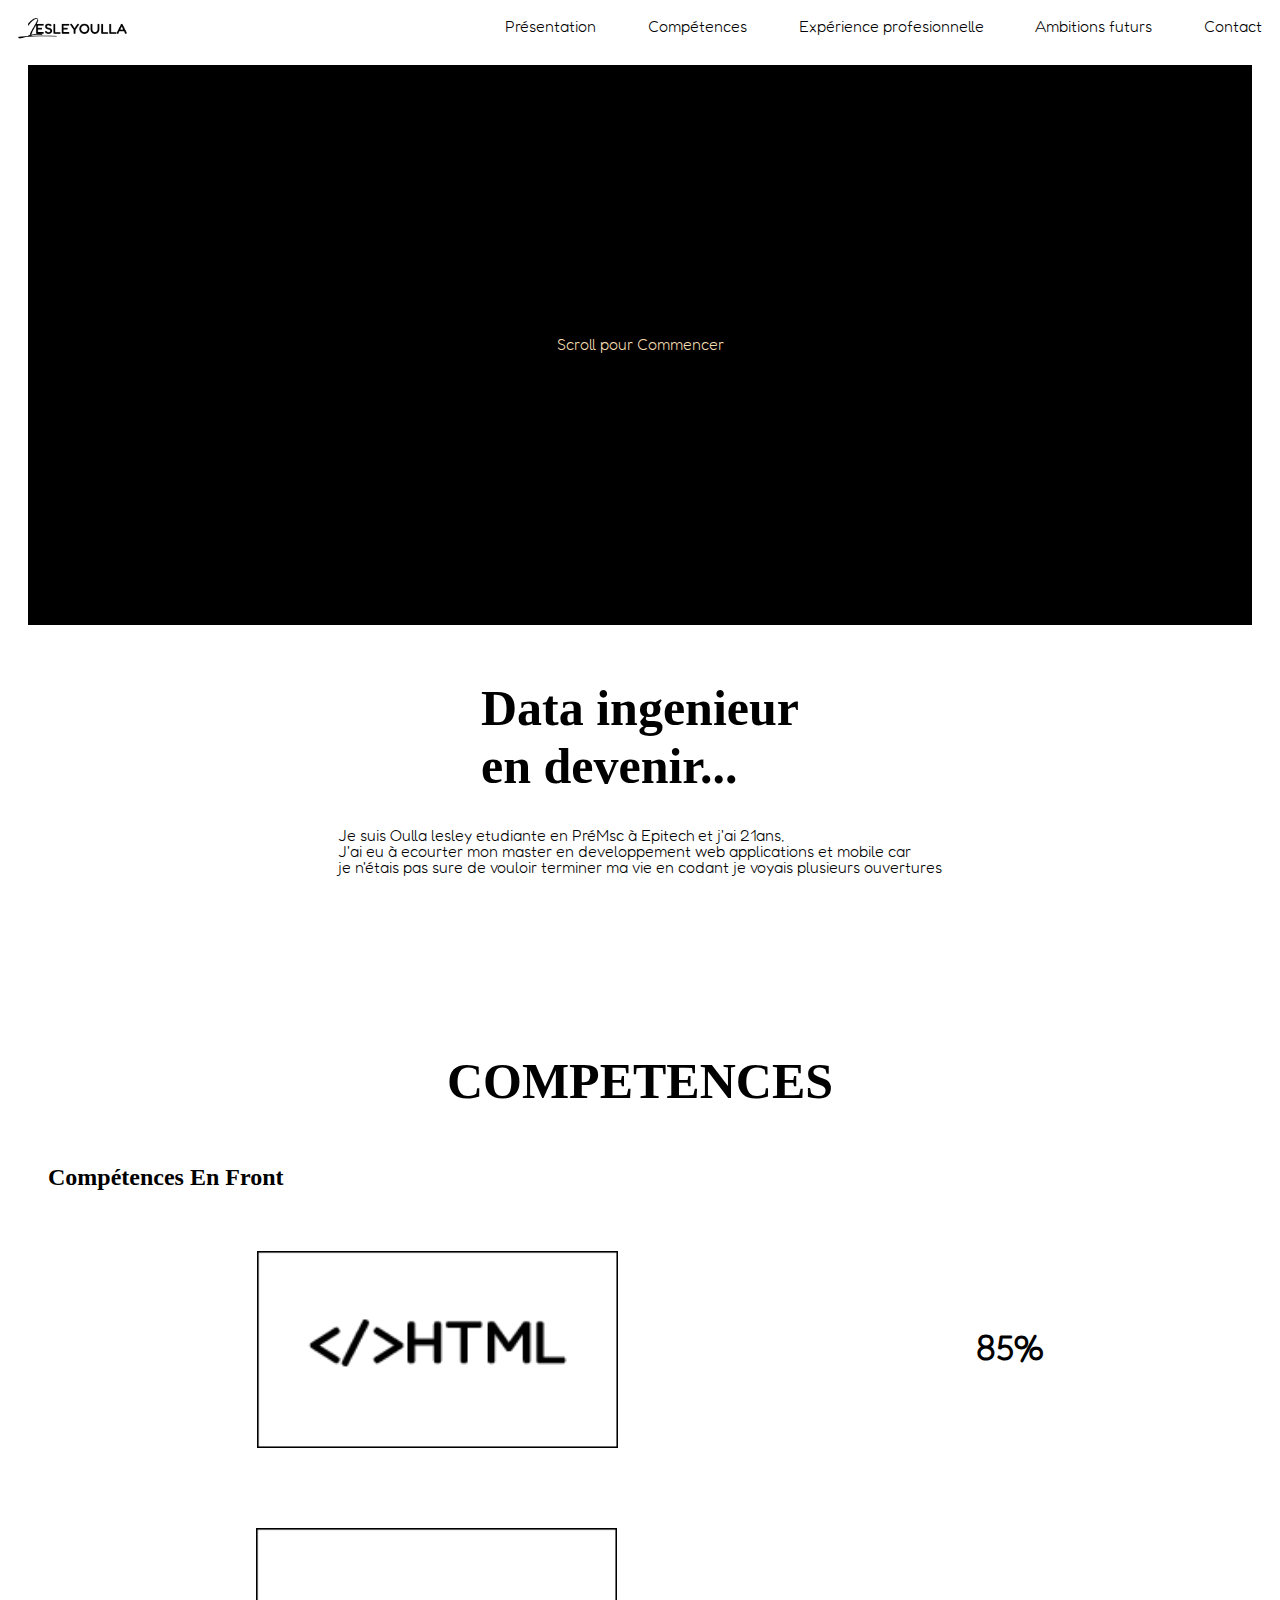
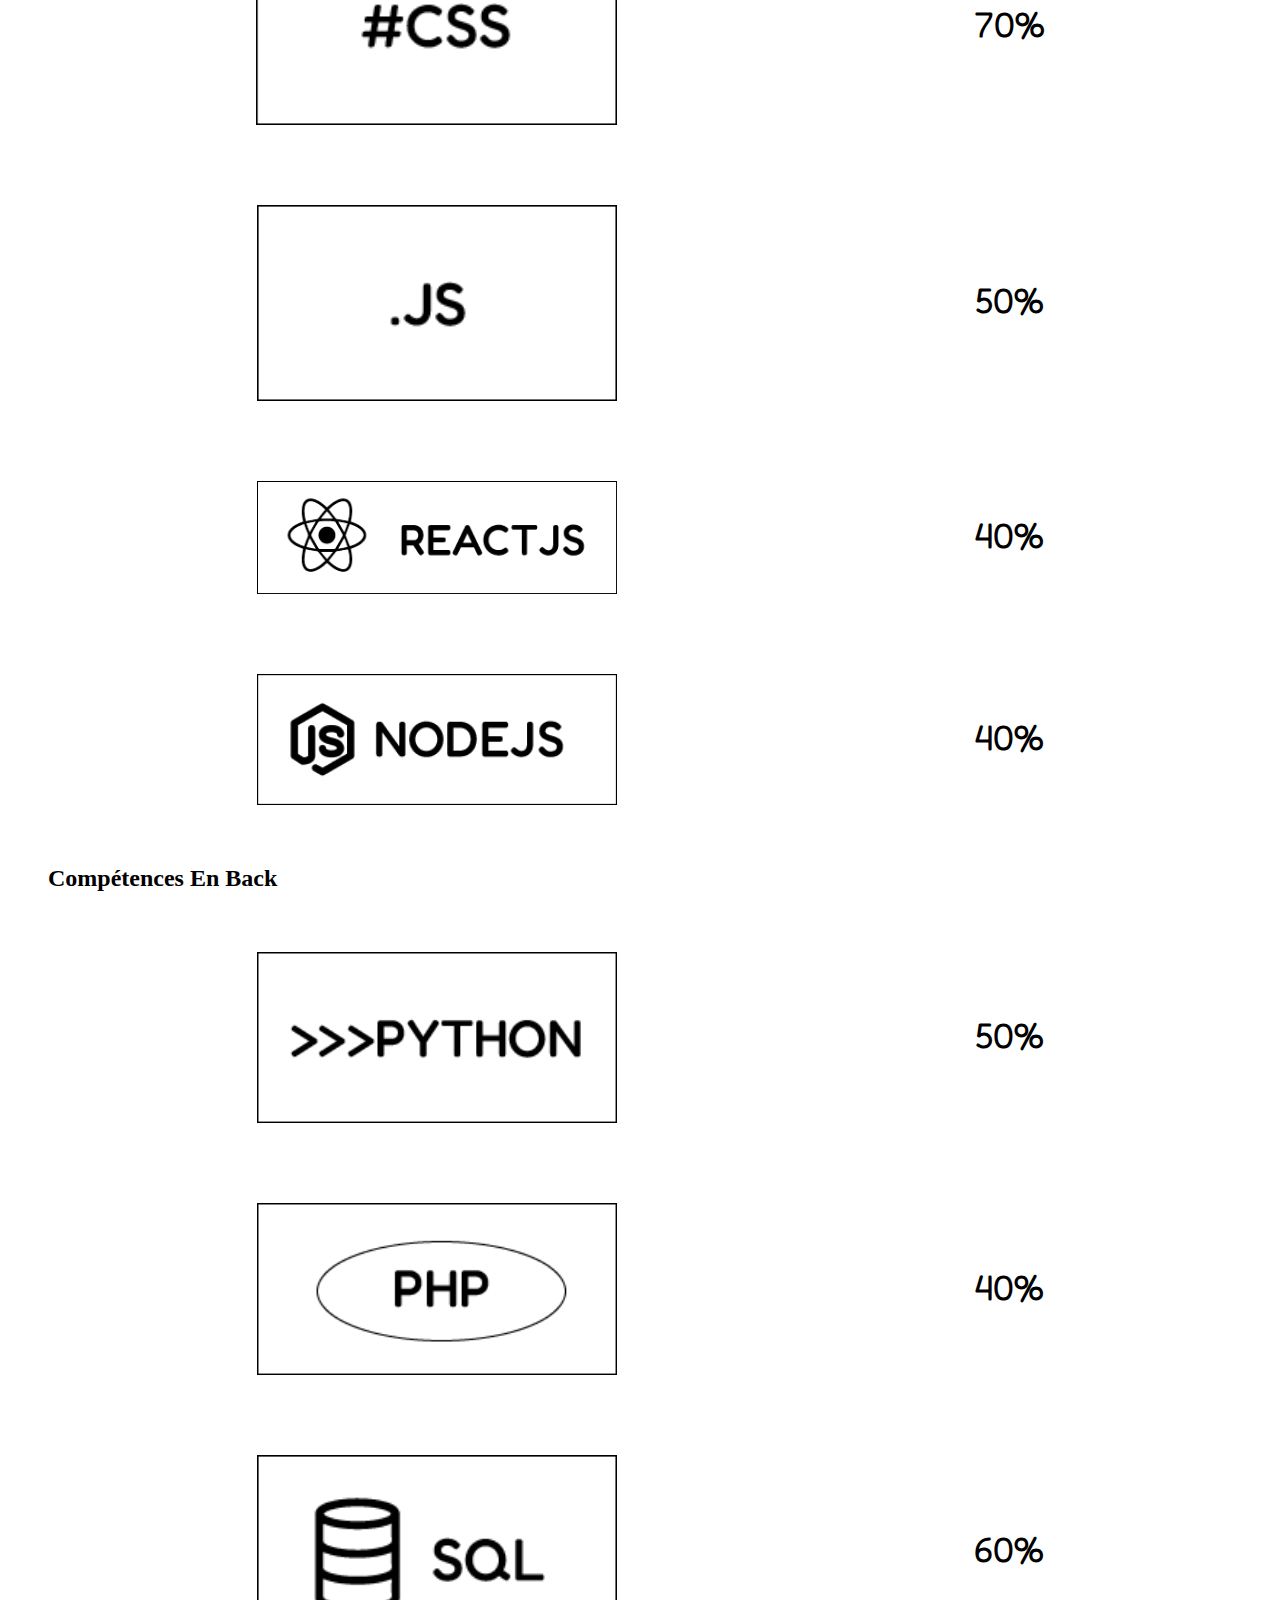
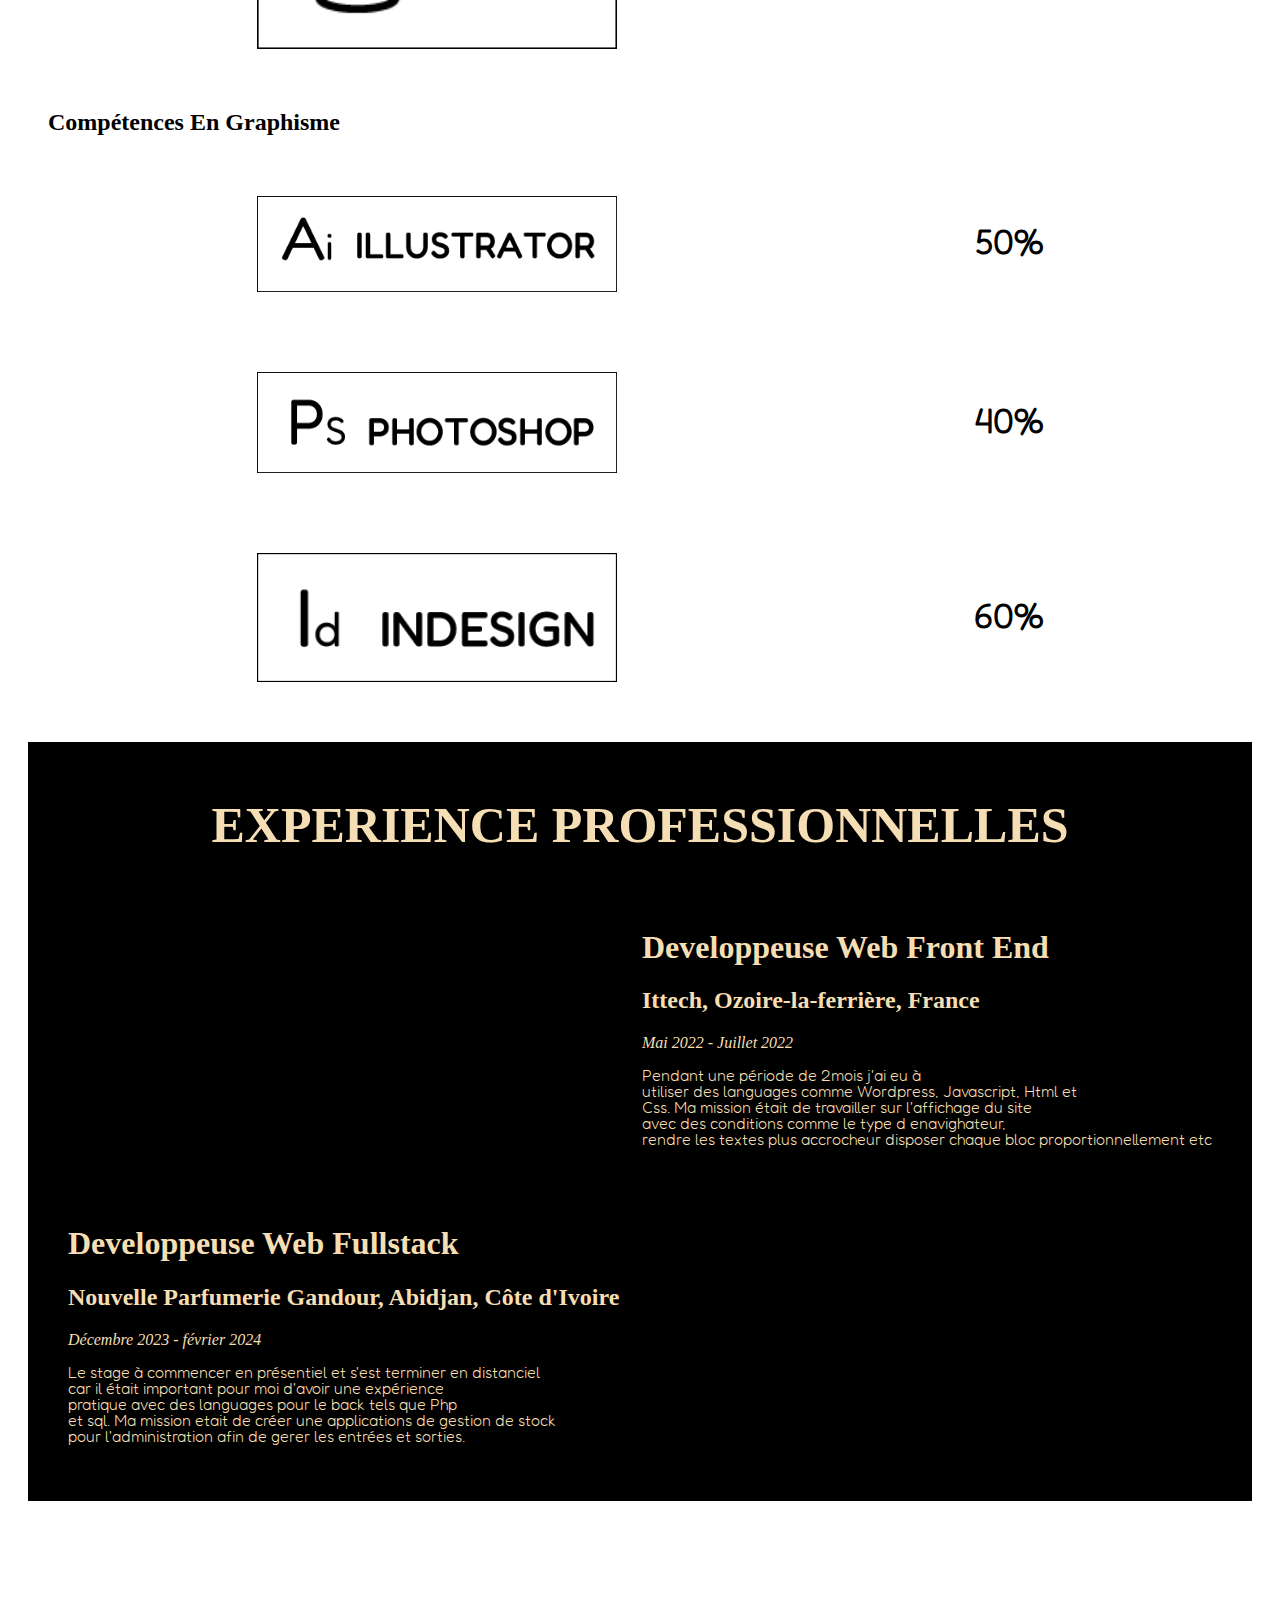
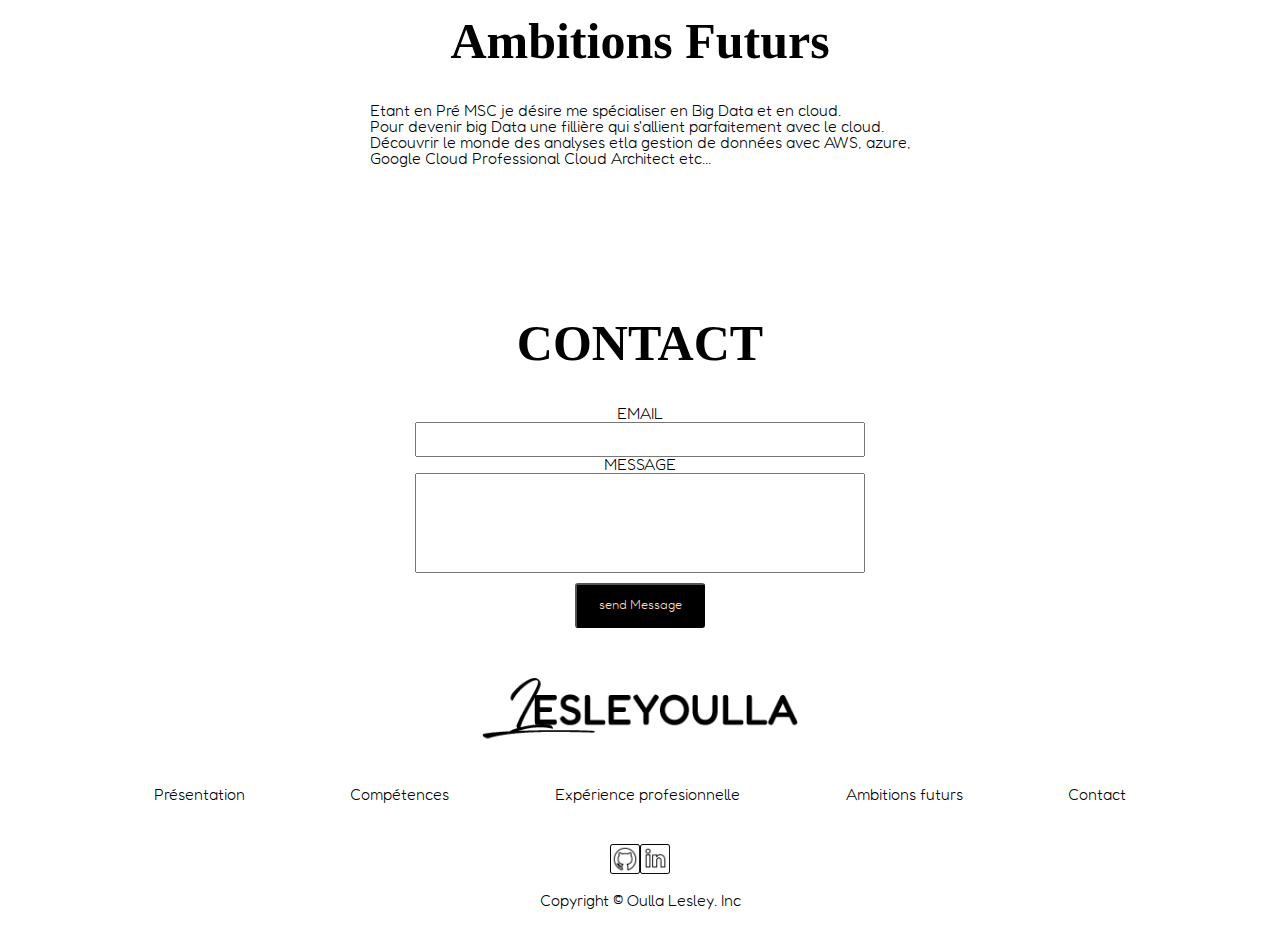
==== index.html @ 50211a61 "Transfers de tous les fichiers et dossiers" ====
<!DOCTYPE html>
<html lang="en">
  <head>
    <meta charset="UTF-8" />
    <meta name="viewport" content="width=device-width, initial-scale=1.0" />
    <link rel="stylesheet" href="./style.css" />
    <link
      rel="stylesheet"
      href="https://cdnjs.cloudflare.com/ajax/libs/animate.css/4.1.1/animate.min.css"
    />
    <!-- <script src="https://cdn.tailwindcss.com"></script> -->
    <title>Porfolio Oulla</title>
  </head>
  <body class="bg-rose-50">
    <header>
      <!-- éléments de la nav -->
      <nav>
        <div class="logo">
          <img src="./assets/img/logo.png" alt="" />
        </div>
        <ul>
          <li><a href="#presenation"> Présentation</a></li>
          <li><a href="#competences"> Compétences </a></li>
          <li><a href="#experiences"> Expérience profesionnelle</a></li>
          <li><a href="#ambitions"> Ambitions futurs</a></li>
          <li><a href="#contact"> Contact</a></li>
        </ul>
      </nav>
    </header>
    <main>
      <!-- section de transition -->
      <section class="nb">
        <p>Scroll pour <a href=""> Commencer</a></p>
      </section>
      <!-- section du texte présentation et illustration -->
      <section id="presentation">
        <div class="presentation">
          <div class="min-row">
            <h1 class="center size1">Data ingenieur <br />en devenir...</h1>
            <p class="center">
              Je suis Oulla lesley etudiante en PréMsc à Epitech et j'ai
              21ans,<br />
              J'ai eu à ecourter mon master en developpement web applications et
              mobile car<br />
              je n'étais pas sure de vouloir terminer ma vie en codant je voyais
              plusieurs ouvertures
            </p>
            <img src="" alt="" />
          </div>
        </div>
      </section>
      <!-- section différentes compétences-->
      <section id="competences" class="competences">
        <!-- Compétences front  -->
        <div><h1 class="size1 center">COMPETENCES</h1></div>
        <article class="compétences1">
          <h2>Compétences En Front</h2>
          <!-- image compétences -->
          <div class="img_cp">
            <img src="./assets/img/html.png" alt="html" class="img-size" />
            <h3 class="percent">85%</h3>
          </div>
          <div class="img_cp">
            <img src="./assets/img/css.png" alt="css" class="img-size" />
            <h3 class="percent">70%</h3>
          </div>
          <div class="img_cp">
            <img
              src="./assets/img/javascript.png"
              alt="javascipt"
              class="img-size"
            />
            <h3 class="percent">50%</h3>
          </div>
          <div class="img_cp">
            <img src="./assets/img/react.png" alt="react" class="img-size" />
            <h3 class="percent">40%</h3>
          </div>
          <div class="img_cp">
            <img src="./assets/img/nodejs.png" alt="nodejs" class="img-size" />
            <h3 class="percent">40%</h3>
          </div>
        </article>

        <!-- compétences back -->
        <article class="compétences2">
          <h2>Compétences En Back</h2>
          <!-- image compétences -->
          <div class="img_cp">
            <img src="./assets/img/python.png" alt="python" class="img-size" />
            <h3 class="percent">50%</h3>
          </div>
          <div class="img_cp">
            <img src="./assets/img/php.png" alt="php" class="img-size" />
            <h3 class="percent">40%</h3>
          </div>
          <div class="img_cp">
            <img src="./assets/img/sql.png" alt="sql" class="img-size" />
            <h3 class="percent">60%</h3>
          </div>
        </article>
        <!-- compétences Graphisme -->
        <article class="compétences3">
          <h2>Compétences En Graphisme</h2>
          <!-- image compétences -->
          <div class="img_cp">
            <img
              src="./assets/img/illustrator.png"
              alt="illustrator"
              class="img-size"
            />
            <h3 class="percent">50%</h3>
          </div>
          <div class="img_cp">
            <img
              src="./assets/img/photoshop.png"
              alt="photoshop"
              class="img-size"
            />
            <h3 class="percent">40%</h3>
          </div>
          <div class="img_cp">
            <img
              src="./assets/img/indesign.png"
              alt="indesign"
              class="img-size"
            />
            <h3 class="percent">60%</h3>
          </div>
        </article>
      </section>
      <!-- Sections différentes expériences professionnelles -->
      <section class="experiences" id="experiences">
        <div><h1 class="size1 center">EXPERIENCE PROFESSIONNELLES</h1></div>
        <!-- experience 1 -->
        <article class="expérience1">
          <img src="" alt="" />
          <div class="text">
            <h1>Developpeuse Web Front End</h1>
            <h2>Ittech, Ozoire-la-ferrière, France</h2>
            <i>Mai 2022 - Juillet 2022</i>
            <p>
              Pendant une période de 2mois j'ai eu à <br />
              utiliser des languages comme Wordpress, Javascript, Html et <br />
              Css. Ma mission était de travailler sur l'affichage du site <br />
              avec des conditions comme le type d enavighateur, <br />
              rendre les textes plus accrocheur disposer chaque bloc
              proportionnellement etc
            </p>
          </div>
        </article>
        <!--Expérience 2 -->
        <article class="expérience2">
          <img src="" alt="" />
          <div class="text">
            <h1>Developpeuse Web Fullstack</h1>
            <h2>Nouvelle Parfumerie Gandour, Abidjan, Côte d'Ivoire</h2>
            <i>Décembre 2023 - février 2024</i>
            <p>
              Le stage à commencer en présentiel et s'est terminer en
              distanciel<br />
              car il était important pour moi d'avoir une expérience <br />
              pratique avec des languages pour le back tels que Php<br />
              et sql. Ma mission etait de créer une applications de gestion de
              stock <br />
              pour l'administration afin de gerer les entrées et sorties.
            </p>
          </div>
        </article>
      </section>
      <section class="ambitions" id="ambitions">
        <div>
          <h1 class="size1 center">Ambitions Futurs</h1>
          <p class="center">
            Etant en Pré MSC je désire me spécialiser en Big Data et en cloud.
            <br />
            Pour devenir big Data une fillière qui s'allient parfaitement avec
            le cloud.<br />
            Découvrir le monde des analyses etla gestion de données avec AWS,
            azure,<br />
            Google Cloud Professional Cloud Architect etc...
          </p>
        </div>
      </section>
      <section id="contact" class="contact">
        <h1 class="size1 center">CONTACT</h1>
        <form action="">
          <label for="email"> EMAIL </label>
          <input type="email" name="email" class="email" id="email" />

          <label for="message">MESSAGE</label>
          <input
            type="text"
            name="message"
            id="message"
            class="message"
            max="300"
          />
          <button type="submit">send Message</button>
        </form>
      </section>
    </main>
    <footer>
      <div class="logo">
        <img src="./assets/img/logo.png" alt="" srcset="" />
      </div>
      <div class="resume_nav">
        <ul>
          <li><a href=""> Présentation</a></li>
          <li><a href=""> Compétences </a></li>
          <li><a href=""> Expérience profesionnelle</a></li>
          <li><a href=""> Ambitions futurs</a></li>
          <li><a href=""> Contact</a></li>
        </ul>
      </div>
      <div class="reseau center">
        <a href="https://github.com/LesleyOulla">
            <img src="./assets/img/social-github.png" alt="" />
        </a>
            <a href="https://www.linkedin.com/in/lesley-oulla/">
                <img src="./assets/img/social-linkedin.png" alt="" />
            </a>
      </div>
      <div class="center">
        <p>Copyright © Oulla Lesley. Inc</p>
      </div>
    </footer>
  </body>
</html>
---- style.css ----
@font-face {
  font-family: "fredokalight";
  src: url("./assets/fonts/Fredoka_fonts/fredoka-variablefont_wdthwght-webfont.woff2")
      format("woff2"),
    url("./assets/fonts/Fredoka_fonts/fredoka-variablefont_wdthwght-demo.html")
      format("woff");
  font-weight: normal;
  font-style: normal;
}

h1,
h2 {
  font-family: "fredoka";
}

p,
a,
label,
button {
  font-family: "fredokalight";
}

* {
  box-sizing: border-box;
  scroll-behavior: smooth;
}

body {
  padding-top: 10px;
}
main {
  padding: 20px;
}
section {
  padding: 20px;
}

@media only screen and (max-width: 767px) {
  h3 {
    font-size: 25px;
    font-family: "fredokalight";
  }
  h1 {
    font-size: 30px;
  }

  p {
    font-size: 15px;
  }
  .nb {
    display: none;
  }

  nav {
    display: flex;
    flex-direction: column;
  }

  ul {
    display: flex;
    justify-content: space-between;
  }

  nav a {
    color: black;
    /* padding: 10px; */
    font-size: 10px;
  }
  .logo {
    display: flex;
    justify-content: center;
  }

  nav img {
    width: 25%;
    padding: 10px;
  }
  .presentation {
    height: 200px;
  }

  .competences img {
    padding: 20px;
    width: auto;
    min-width: 100px;
  }

  footer ul {
    display: flex;
    flex-direction: column;
    align-items: center;
    padding: 20px;
    margin: 20px;
  }

  form {
    display: flex;
    flex-direction: column;
    justify-content: center;
    align-items: center;
  }

  .contact button {
    width: 130px;
    height: 45px;
    margin: 10px;
    border-radius: 3px;
    background-color: black;
    color: wheat;
  }

  .logo img {
    width: 25%;
  }
}
@media screen and (min-width: 767px) and (max-width: 1499px) {
  h3 {
    font-size: 35px;
    font-family: "fredokalight";
  }

  .competences img {
    padding: 20px;
    width: 35%;
  }

  nav {
    display: flex;
    flex-direction: row;
    justify-content: space-between;
    padding-left: 10px;
    padding-right: 10px;
  }
  nav .logo {
    width: 35%;
  }

  nav a {
    color: black;
  }
  nav a:hover {
    cursor: pointer;
  }

  .nb {
    height: 560px;
    display: flex;
    align-items: center;
    justify-content: center;
    background-color: black;
    color: wheat;
  }
  .nb a {
    text-decoration: none;
    color: wheat;
  }
  .nb a:hover {
    text-transform: uppercase;
  }

  .experiences {
    background-color: black;
    color: wheat;
  }

  .ambitions {
    display: flex;
    flex-direction: column;
    justify-content: center;
    align-items: center;
    height: 360px;
  }

  .presentation {
    height: 300px;
  }

  ul {
    display: contents;
  }

  .size1 {
    font-size: 50px;
  }

  footer ul {
    display: flex;
    justify-content: space-evenly;
    padding: 20px;
    margin: 20px;
  }

  input {
    width: 450px;
    height: 35px;
  }

  .contact button {
    width: 130px;
    height: 45px;
    margin: 10px;
    border-radius: 3px;
    background-color: black;
    color: wheat;
  }

  form {
    display: flex;
    flex-direction: column;
    justify-content: center;
    align-items: center;
  }

  .logo img {
    width: 25%;
  }

  input#message {
    height: 100px;
    padding: 10px;
  }

  .experiences {
    background-color: black;
    color: wheat;
  }
}

.expérience1 {
  display: flex;
  justify-content: end;
  padding: 20px;
}
.expérience2 {
  display: flex;
  justify-content: start;
  padding: 20px;
}

.compétences1,
.compétences2,
.compétences3 {
  display: flex;
  flex-direction: column;
}

li {
  list-style-type: none;
}

li a {
  text-decoration: none;
}

.img_cp {
  padding: 20px;
  display: flex;
  align-items: center;
  justify-content: space-around;
}

footer img {
  width: 30px;
}

.center {
  display: flex;
  justify-content: center;
}

footer ul {
  display: flex;
  justify-content: space-evenly;
  padding: 20px;
  margin: 20px;
}
footer a {
  color: black;
}
footer .logo {
  display: flex;
  justify-content: center;
}

footer {
  height: 200px;
}
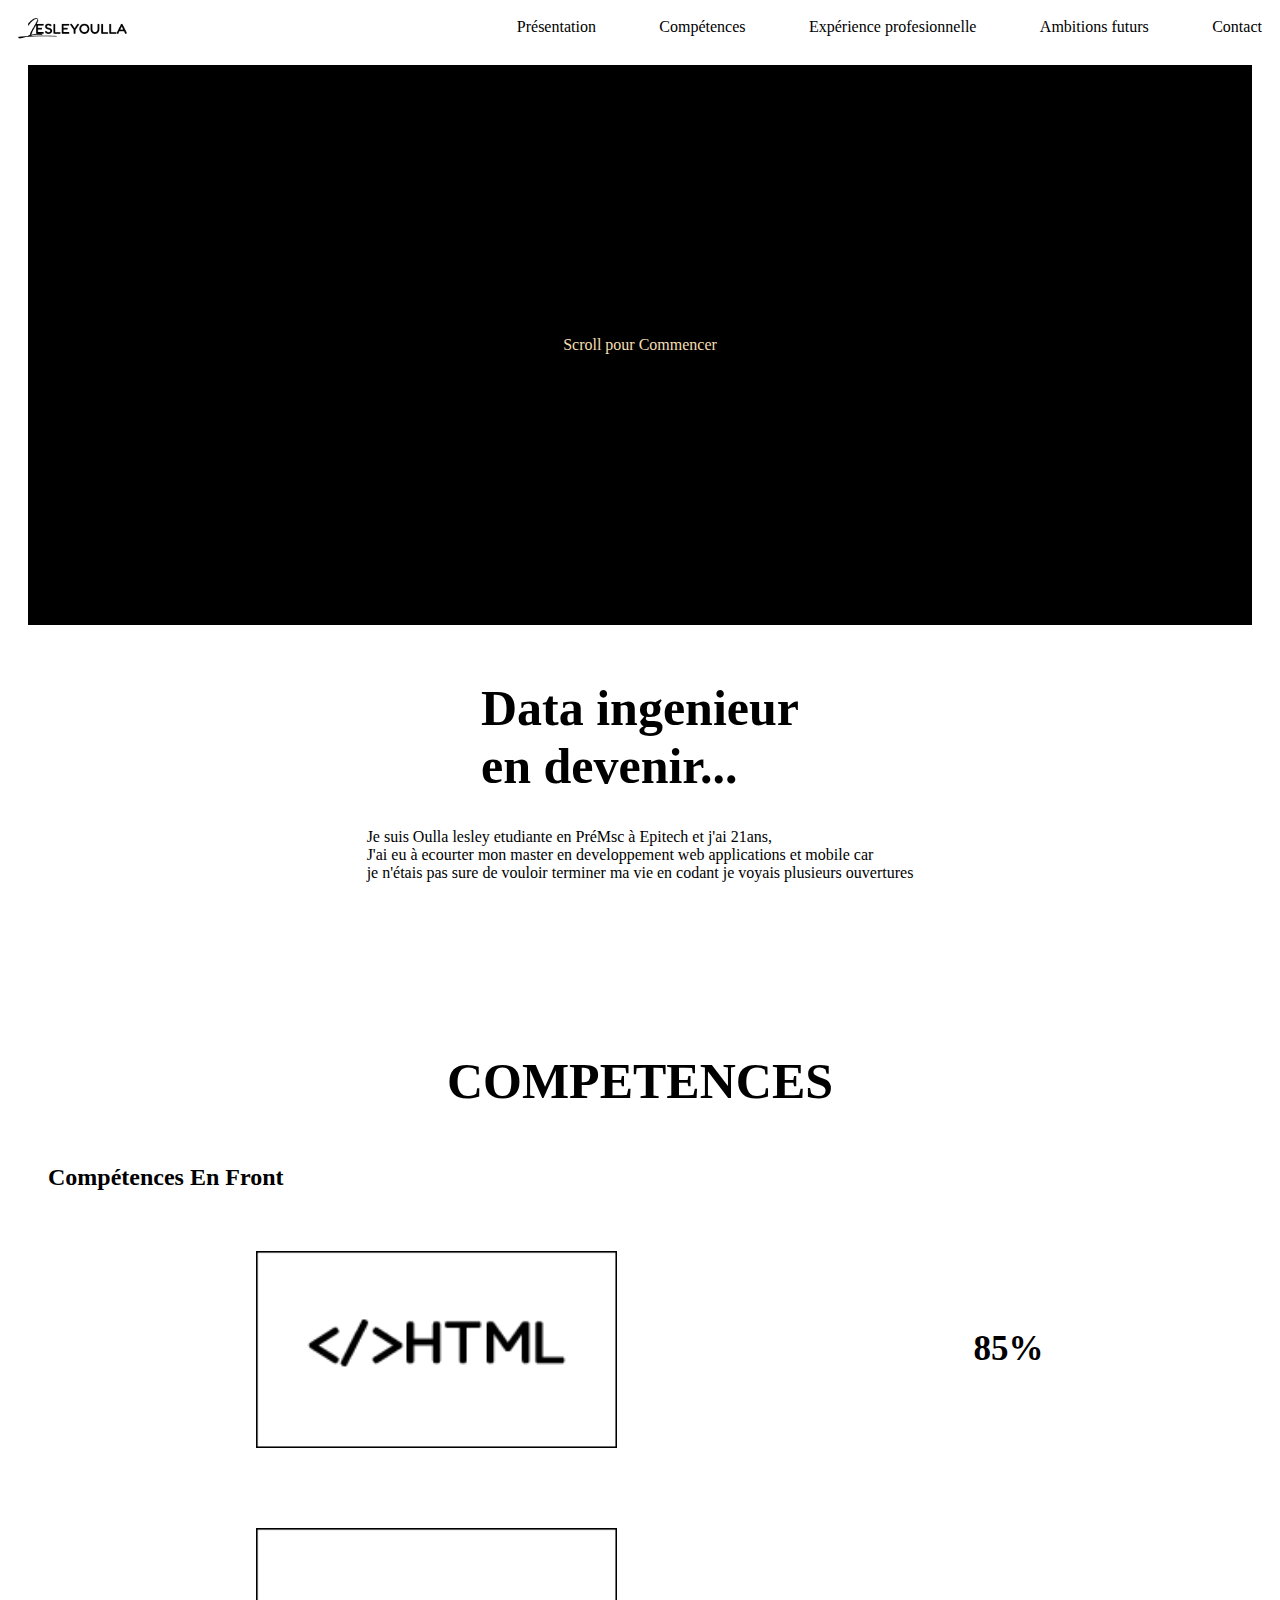
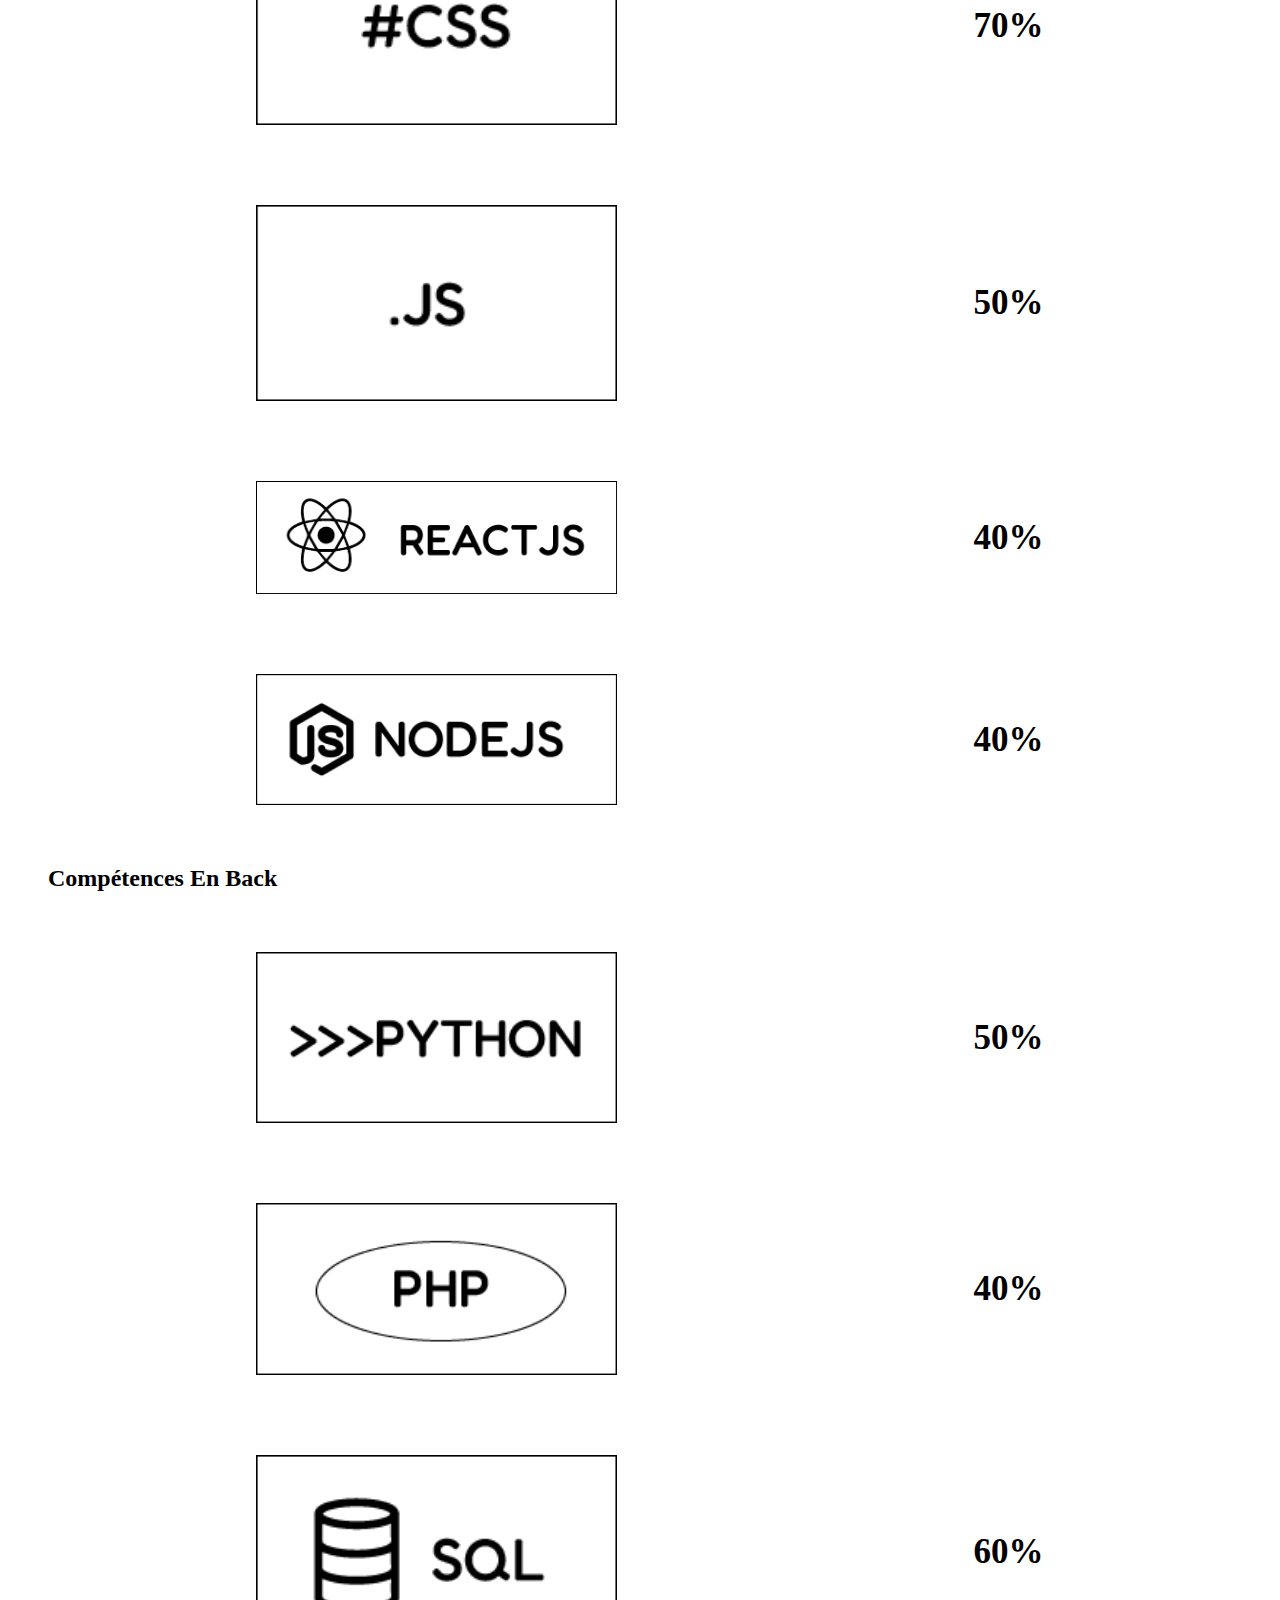
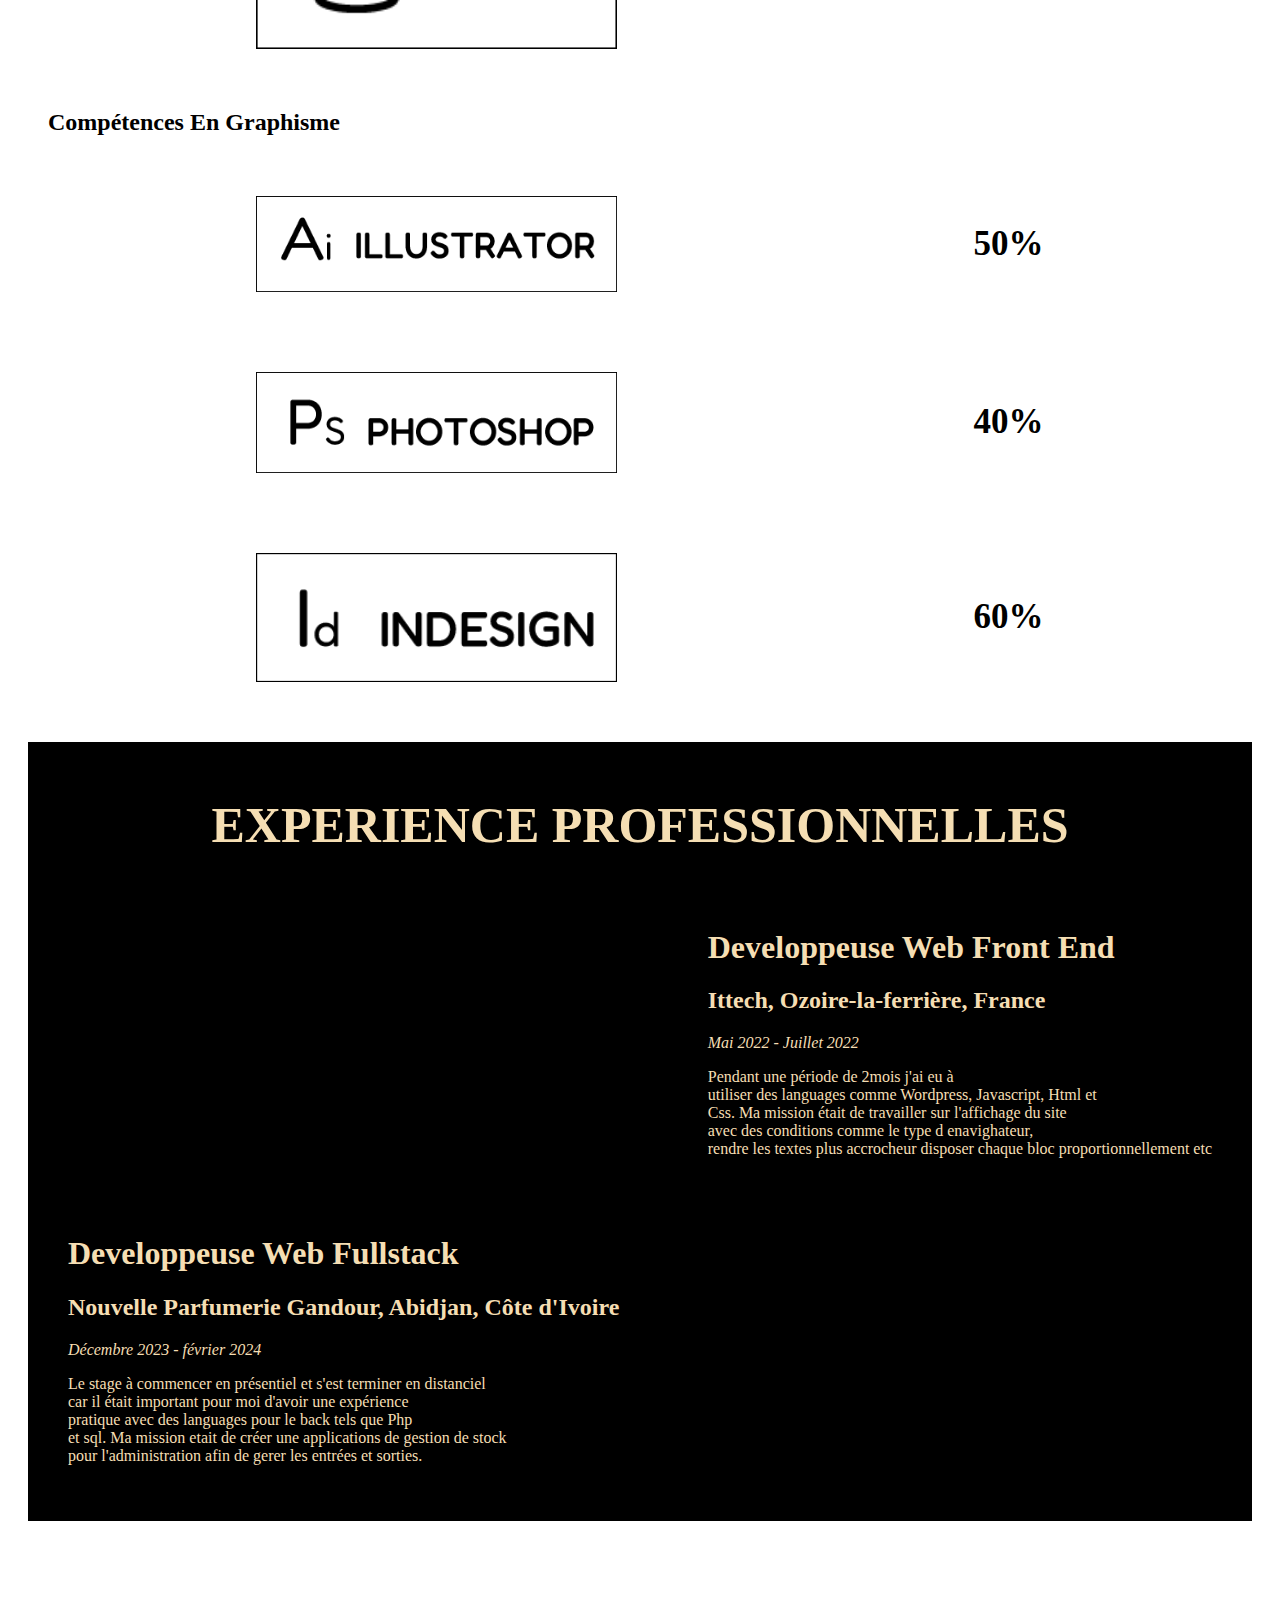
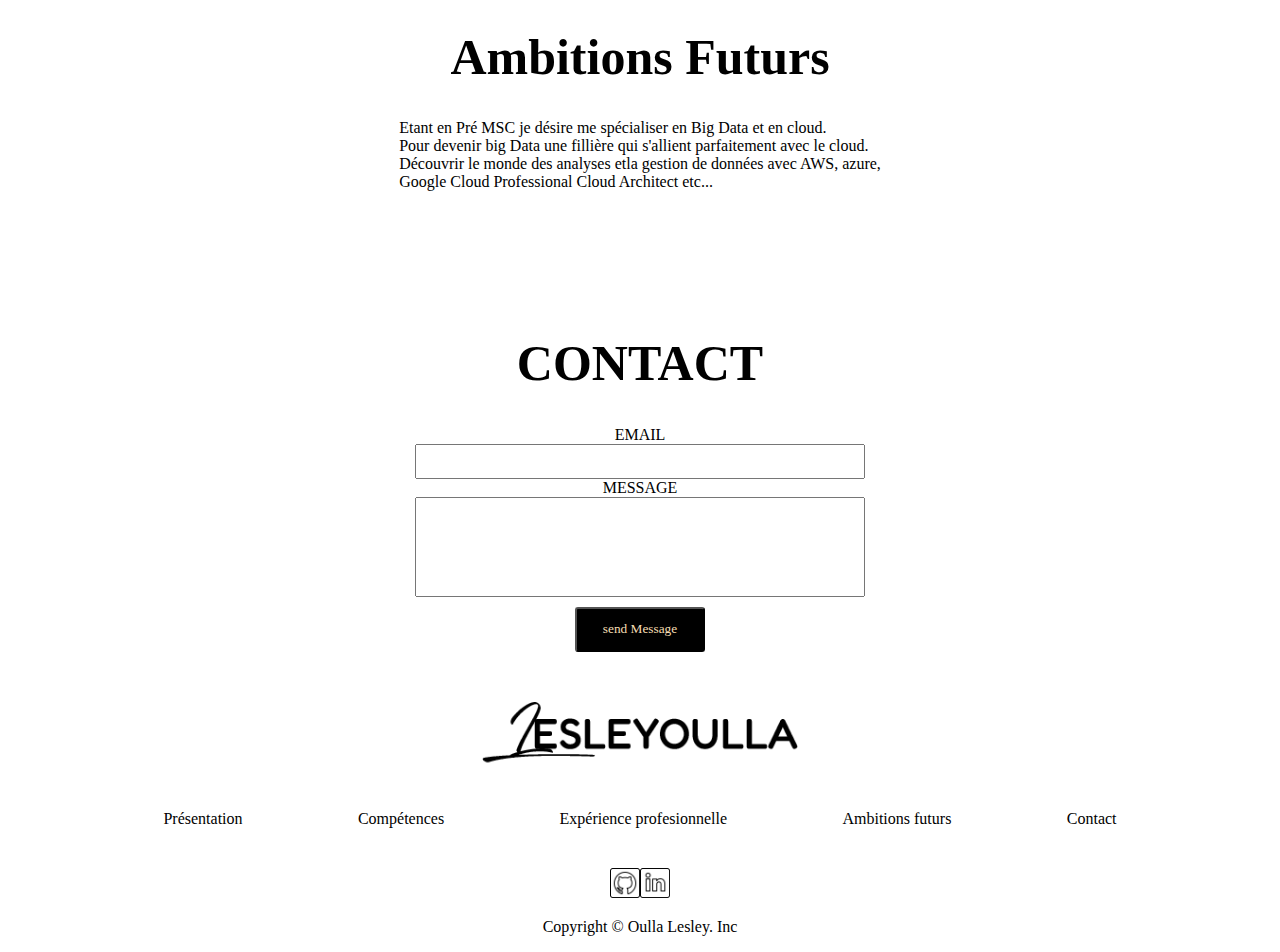
==== commit 285de0ca: "Transfers de tous les fichiers et dossiers" ====
--- a/index.html
+++ b/index.html
@@ -3,11 +3,7 @@
   <head>
     <meta charset="UTF-8" />
     <meta name="viewport" content="width=device-width, initial-scale=1.0" />
-    <link rel="stylesheet" href="./style.css" />
-    <link
-      rel="stylesheet"
-      href="https://cdnjs.cloudflare.com/ajax/libs/animate.css/4.1.1/animate.min.css"
-    />
+    <link rel="stylesheet" href="./assets/style/style.css" />
     <!-- <script src="https://cdn.tailwindcss.com"></script> -->
     <title>Porfolio Oulla</title>
   </head>
--- a/assets/style/style.css
+++ b/assets/style/style.css
@@ -0,0 +1,287 @@
+@font-face {
+  font-family: "fredokalight";
+  src: url("./assets/fonts/Fredoka_fonts/fredoka-variablefont_wdthwght-webfont.woff2")
+      format("woff2"),
+    url("./assets/fonts/Fredoka_fonts/fredoka-variablefont_wdthwght-demo.html")
+      format("woff");
+  font-weight: normal;
+  font-style: normal;
+}
+
+h1,
+h2 {
+  font-family: "fredoka";
+}
+
+p,
+a,
+label,
+button {
+  font-family: "fredokalight";
+}
+
+* {
+  box-sizing: border-box;
+  scroll-behavior: smooth;
+}
+
+body {
+  padding-top: 10px;
+}
+main {
+  padding: 20px;
+}
+section {
+  padding: 20px;
+}
+
+@media only screen and (max-width: 767px) {
+  h3 {
+    font-size: 25px;
+    font-family: "fredokalight";
+  }
+  h1 {
+    font-size: 30px;
+  }
+
+  p {
+    font-size: 15px;
+  }
+  .nb {
+    display: none;
+  }
+
+  nav {
+    display: flex;
+    flex-direction: column;
+  }
+
+  ul {
+    display: flex;
+    justify-content: space-between;
+  }
+
+  nav a {
+    color: black;
+    /* padding: 10px; */
+    font-size: 10px;
+  }
+  .logo {
+    display: flex;
+    justify-content: center;
+  }
+
+  nav img {
+    width: 25%;
+    padding: 10px;
+  }
+  .presentation {
+    height: 200px;
+  }
+
+  .competences img {
+    padding: 20px;
+    width: auto;
+    min-width: 100px;
+  }
+
+  footer ul {
+    display: flex;
+    flex-direction: column;
+    align-items: center;
+    padding: 20px;
+    margin: 20px;
+  }
+
+  form {
+    display: flex;
+    flex-direction: column;
+    justify-content: center;
+    align-items: center;
+  }
+
+  .contact button {
+    width: 130px;
+    height: 45px;
+    margin: 10px;
+    border-radius: 3px;
+    background-color: black;
+    color: wheat;
+  }
+
+  .logo img {
+    width: 25%;
+  }
+}
+@media screen and (min-width: 767px) and (max-width: 1499px) {
+  h3 {
+    font-size: 35px;
+    font-family: "fredokalight";
+  }
+
+  .competences img {
+    padding: 20px;
+    width: 35%;
+  }
+
+  nav {
+    display: flex;
+    flex-direction: row;
+    justify-content: space-between;
+    padding-left: 10px;
+    padding-right: 10px;
+  }
+  nav .logo {
+    width: 35%;
+  }
+
+  nav a {
+    color: black;
+  }
+  nav a:hover {
+    cursor: pointer;
+  }
+
+  .nb {
+    height: 560px;
+    display: flex;
+    align-items: center;
+    justify-content: center;
+    background-color: black;
+    color: wheat;
+  }
+  .nb a {
+    text-decoration: none;
+    color: wheat;
+  }
+  .nb a:hover {
+    text-transform: uppercase;
+  }
+
+  .experiences {
+    background-color: black;
+    color: wheat;
+  }
+
+  .ambitions {
+    display: flex;
+    flex-direction: column;
+    justify-content: center;
+    align-items: center;
+    height: 360px;
+  }
+
+  .presentation {
+    height: 300px;
+  }
+
+  ul {
+    display: contents;
+  }
+
+  .size1 {
+    font-size: 50px;
+  }
+
+  footer ul {
+    display: flex;
+    justify-content: space-evenly;
+    padding: 20px;
+    margin: 20px;
+  }
+
+  input {
+    width: 450px;
+    height: 35px;
+  }
+
+  .contact button {
+    width: 130px;
+    height: 45px;
+    margin: 10px;
+    border-radius: 3px;
+    background-color: black;
+    color: wheat;
+  }
+
+  form {
+    display: flex;
+    flex-direction: column;
+    justify-content: center;
+    align-items: center;
+  }
+
+  .logo img {
+    width: 25%;
+  }
+
+  input#message {
+    height: 100px;
+    padding: 10px;
+  }
+
+  .experiences {
+    background-color: black;
+    color: wheat;
+  }
+}
+
+.expérience1 {
+  display: flex;
+  justify-content: end;
+  padding: 20px;
+}
+.expérience2 {
+  display: flex;
+  justify-content: start;
+  padding: 20px;
+}
+
+.compétences1,
+.compétences2,
+.compétences3 {
+  display: flex;
+  flex-direction: column;
+}
+
+li {
+  list-style-type: none;
+}
+
+li a {
+  text-decoration: none;
+}
+
+.img_cp {
+  padding: 20px;
+  display: flex;
+  align-items: center;
+  justify-content: space-around;
+}
+
+footer img {
+  width: 30px;
+}
+
+.center {
+  display: flex;
+  justify-content: center;
+}
+
+footer ul {
+  display: flex;
+  justify-content: space-evenly;
+  padding: 20px;
+  margin: 20px;
+}
+footer a {
+  color: black;
+}
+footer .logo {
+  display: flex;
+  justify-content: center;
+}
+
+footer {
+  height: 200px;
+}
